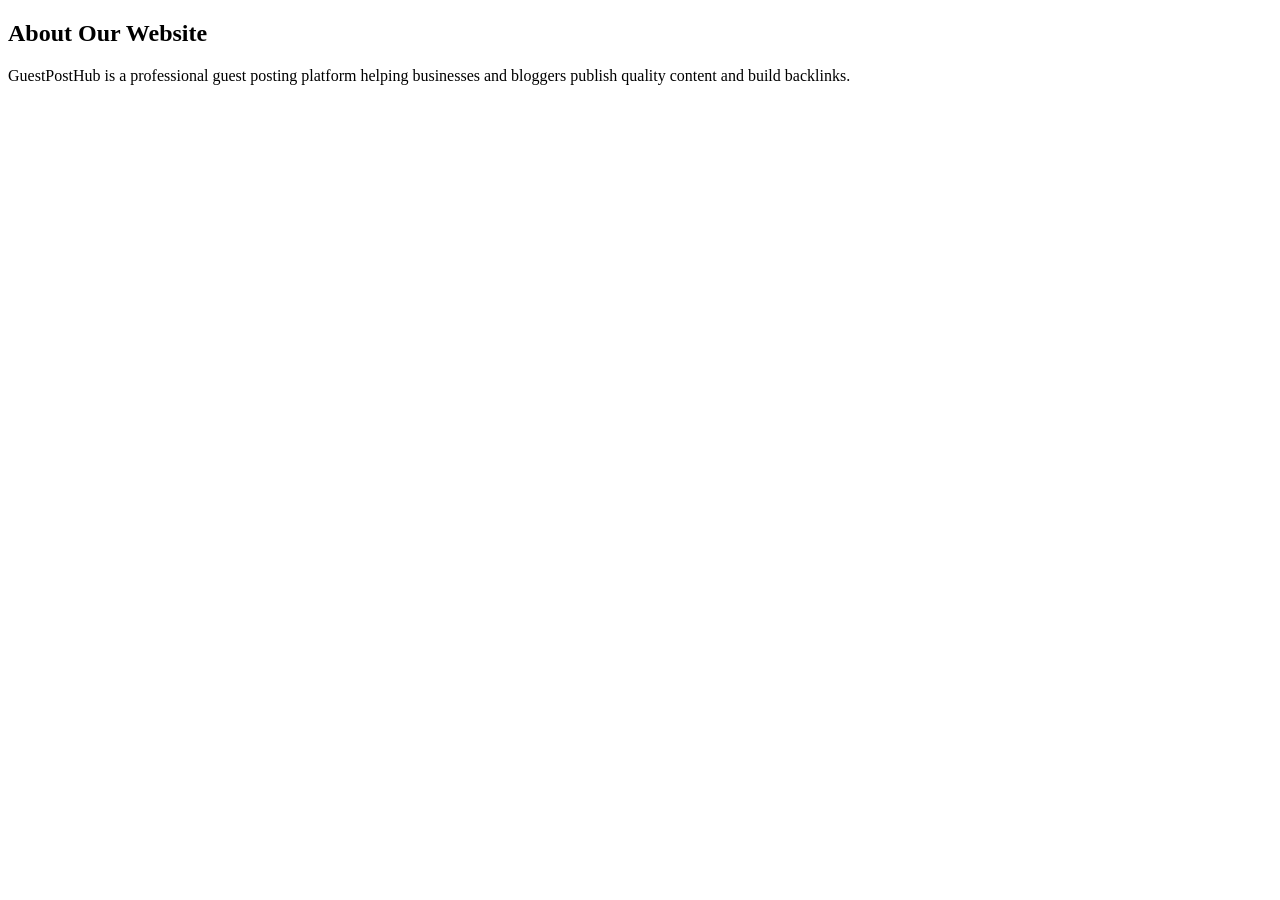
==== about.html @ 47a7372c "Create about.html" ====
<!DOCTYPE html>
<html lang="en">
<head>
<meta charset="UTF-8">
<meta name="viewport" content="width=device-width, initial-scale=1.0">
<title>About Us</title>
<link rel="stylesheet" href="css/style.css">
</head>
<body>

<section class="page-banner">
<h1>About Our Website</h1>
</section>

<section class="content-page">
<div class="container">

<p>
GuestPostHub is a professional guest posting platform helping businesses and bloggers publish quality content and build backlinks.
</p>

</div>
</section>

</body>
</html>
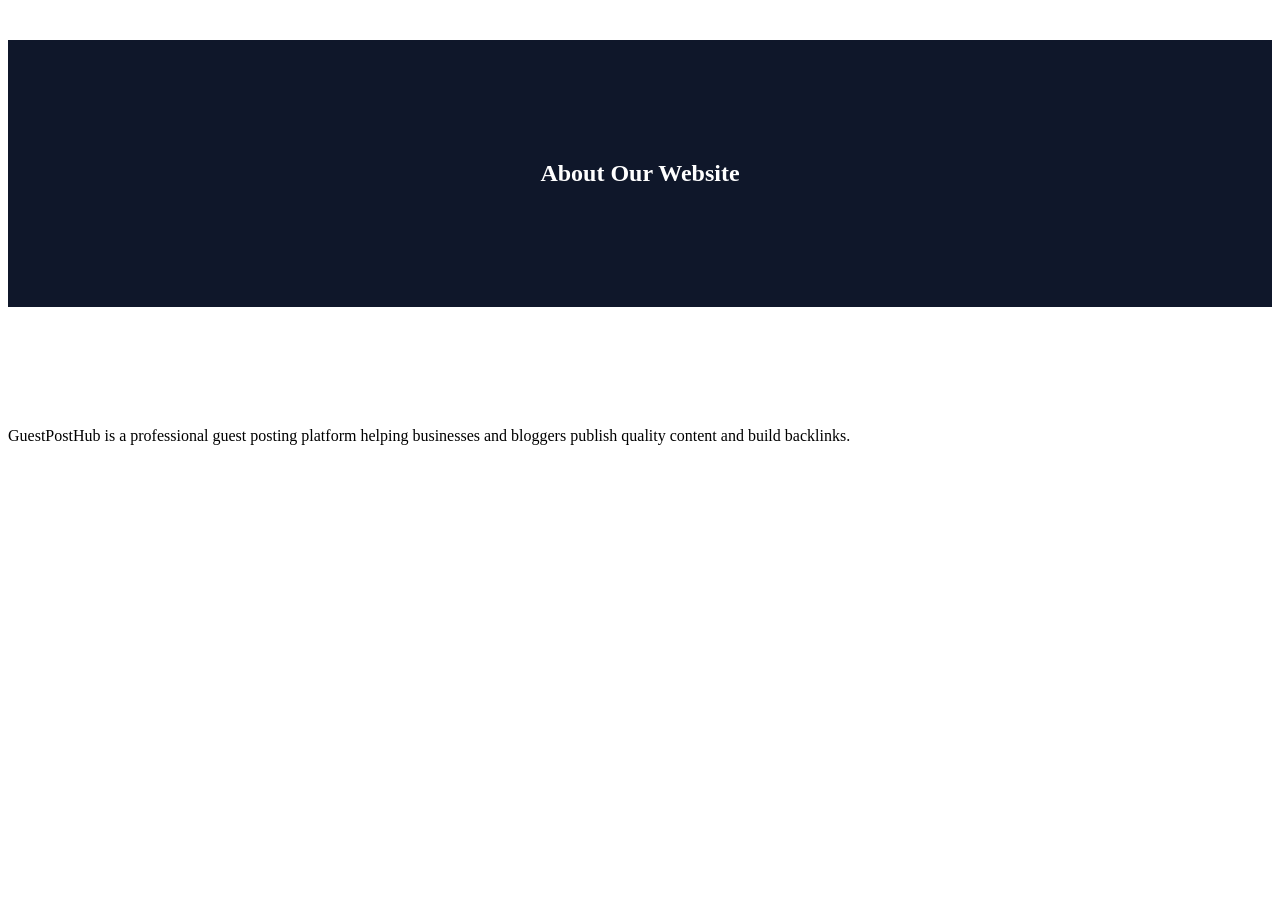
==== commit 0ec0beef: "Update about.html" ====
--- a/about.html
+++ b/about.html
@@ -4,7 +4,7 @@
 <meta charset="UTF-8">
 <meta name="viewport" content="width=device-width, initial-scale=1.0">
 <title>About Us</title>
-<link rel="stylesheet" href="css/style.css">
+<link rel="stylesheet" href="style.css">
 </head>
 <body>
 
--- a/style.css
+++ b/style.css
@@ -0,0 +1,79 @@
+*{
+text-decoration:none;
+margin-top:20px;
+}
+
+.categories,
+.content-page{
+padding:80px 0;
+}
+
+.title{
+text-align:center;
+margin-bottom:50px;
+}
+
+.card-grid{
+display:grid;
+grid-template-columns:repeat(auto-fit,minmax(250px,1fr));
+gap:25px;
+}
+
+.card{
+background:#fff;
+padding:30px;
+border-radius:20px;
+box-shadow:0 10px 30px rgba(0,0,0,0.08);
+}
+
+.page-banner{
+background:#0f172a;
+color:#fff;
+padding:100px 20px;
+text-align:center;
+}
+
+.contact-form{
+display:grid;
+gap:20px;
+max-width:700px;
+margin:auto;
+}
+
+.contact-form input,
+.contact-form textarea{
+padding:15px;
+border:none;
+border-radius:10px;
+}
+
+.contact-form button{
+background:#3b82f6;
+color:#fff;
+padding:15px;
+border:none;
+border-radius:10px;
+}
+
+footer{
+background:#020617;
+color:#fff;
+text-align:center;
+padding:25px;
+}
+
+@media(max-width:768px){
+.hero h1{
+font-size:36px;
+}
+
+.nav{
+flex-direction:column;
+gap:20px;
+}
+
+.nav ul{
+flex-direction:column;
+text-align:center;
+}
+}
